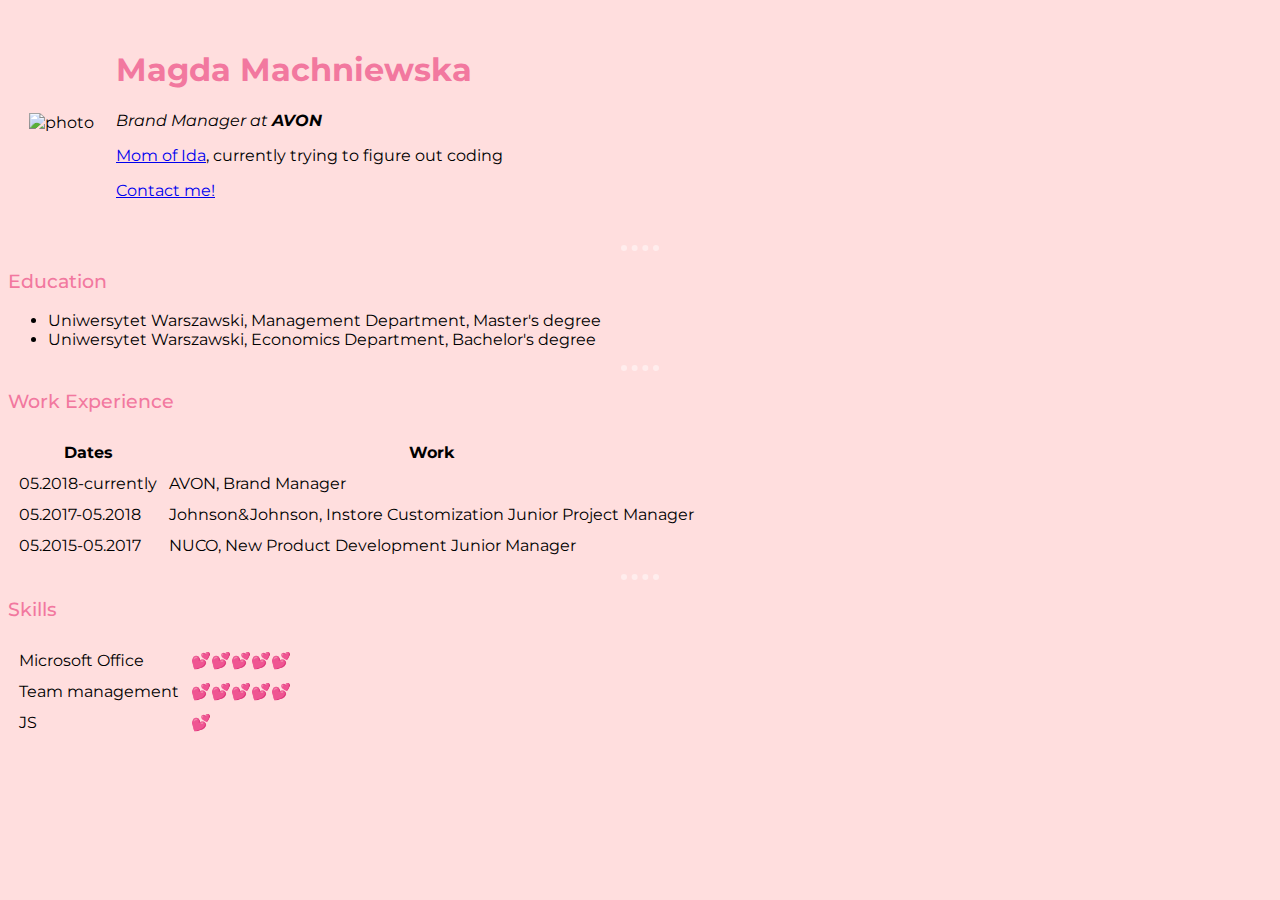
==== HTML - Personal Site/index.html @ fbadb9fe "Add files via upload" ====
<!DOCTYPE html>
<html lang="en" dir="ltr">

<head>
  <meta charset="utf-8">
  <title>Magda's personal site</title>
    <link rel="preconnect" href="https://fonts.googleapis.com">
    <link rel="preconnect" href="https://fonts.gstatic.com" crossorigin>
    <link href="https://fonts.googleapis.com/css2?family=Montserrat:ital,wght@0,100;0,200;0,300;0,400;0,500;0,600;0,700;0,800;0,900;1,100;1,200;1,300;1,400;1,500;1,600;1,700;1,800;1,900&display=swap" rel="stylesheet">
  <link rel="stylesheet" href="css/styles.css">


</head>

<body>

  <table cellspacing="20">

    <tr>
      <td><img src="images/photo.png" alt="photo" width="200">
      </td>
      <td>
        <h1>Magda Machniewska</h1>
        <p><em>Brand Manager at <strong>AVON</strong></em></p>
        <p><a href="hobbies.html">Mom of Ida</a>, currently trying to figure out coding </p>
        <p>
          <a href="contact me.html">Contact me!</a>
        </p>
        </p>
        <p>
      </td>
    </tr>

  </table>
  <hr>
  <h3>Education</h3>
  <ul>
    <li>Uniwersytet Warszawski, Management Department, Master's degree</li>
    <li>Uniwersytet Warszawski, Economics Department, Bachelor's degree</li>
  </ul>

  <hr>

  <h3>Work Experience</h3>
  <table cellspacing="10">
    <thead>
      <tr>
        <th>Dates</th>
        <th>Work</th>
      </tr>
    </thead>
    <tbody>
      <tr>
        <td>05.2018-currently</td>
        <td>AVON, Brand Manager</td>
      </tr>
      <tr>
        <td>05.2017-05.2018</td>
        <td>Johnson&Johnson, Instore Customization Junior Project Manager</td>
      </tr>
      <tr>
        <td>05.2015-05.2017</td>
        <td>NUCO, New Product Development Junior Manager</td>
      </tr>
    </tbody>
    <tfoot>

    </tfoot>
  </table>

  <hr>
  <h3>Skills</h3>
  <table cellspacing="10">
    <thead>
    </thead>
    <tbody>
      <tr>
        <td>Microsoft Office</td>
        <td>💕💕💕💕💕</td>
      </tr>
      <tr>
        <td>Team management</td>
        <td>💕💕💕💕💕</td>
      </tr>
      <tr>
        <td>JS</td>
        <td>💕</td>
      </tr>
    </tbody>
  </table>



</body>

</html>
---- HTML - Personal Site/css/styles.css ----
body {
  background-color: #FFDEDE;
  font-family: 'Montserrat', sans-serif;
}


h1 {
  color: #F2789F;
  font-weight: 700;
}

h3 {
  color: #F2789F;
  font-weight: 500;
}

hr {
  border-style: dotted none none;
  border-color: #FFEDED;
  border-width: 6px;
  width: 3%;
}
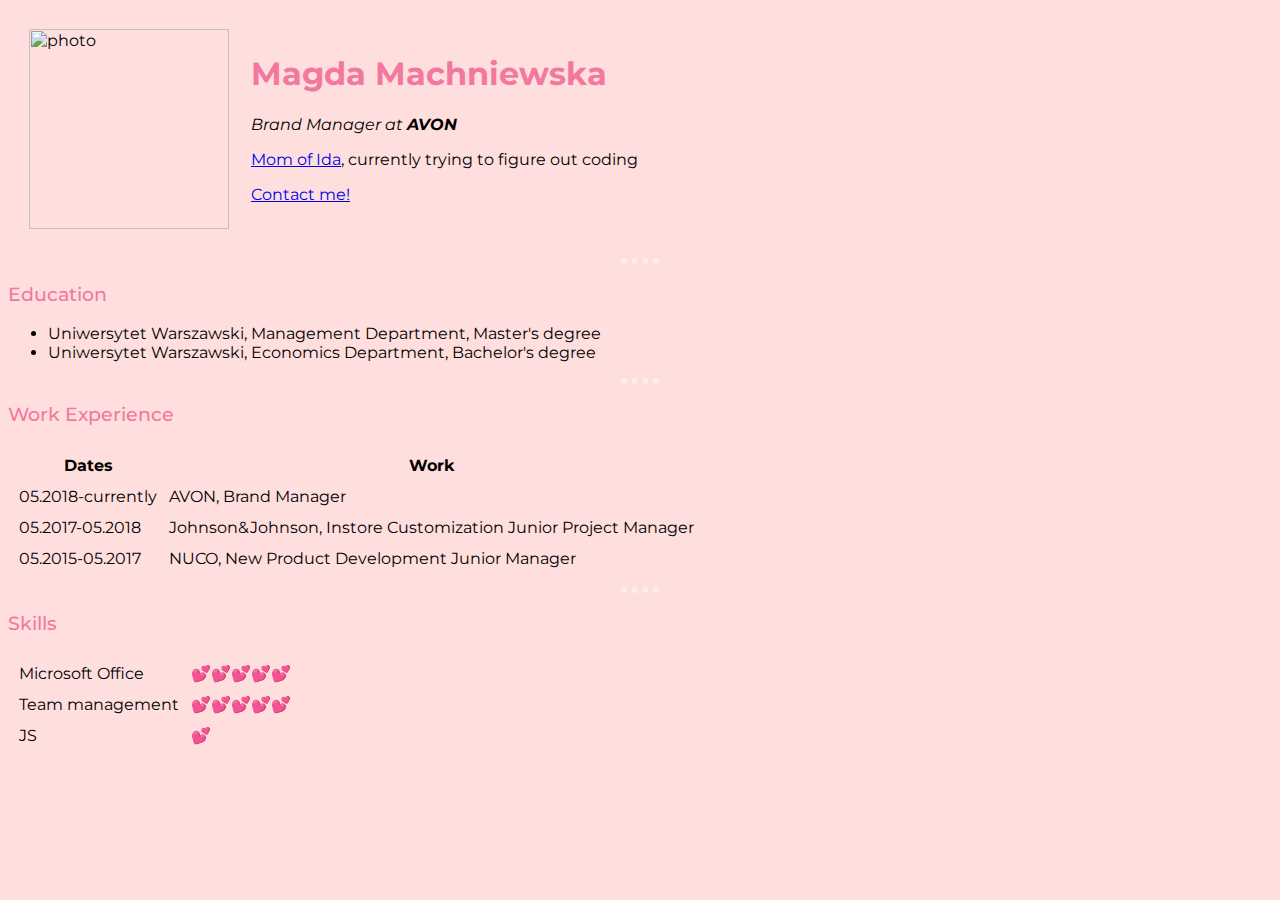
==== commit b9b509d9: "update" ====
--- a/HTML - Personal Site/index.html
+++ b/HTML - Personal Site/index.html
@@ -1,4 +1,3 @@
-<!DOCTYPE html>
 <html lang="en" dir="ltr">
 
 <head>
